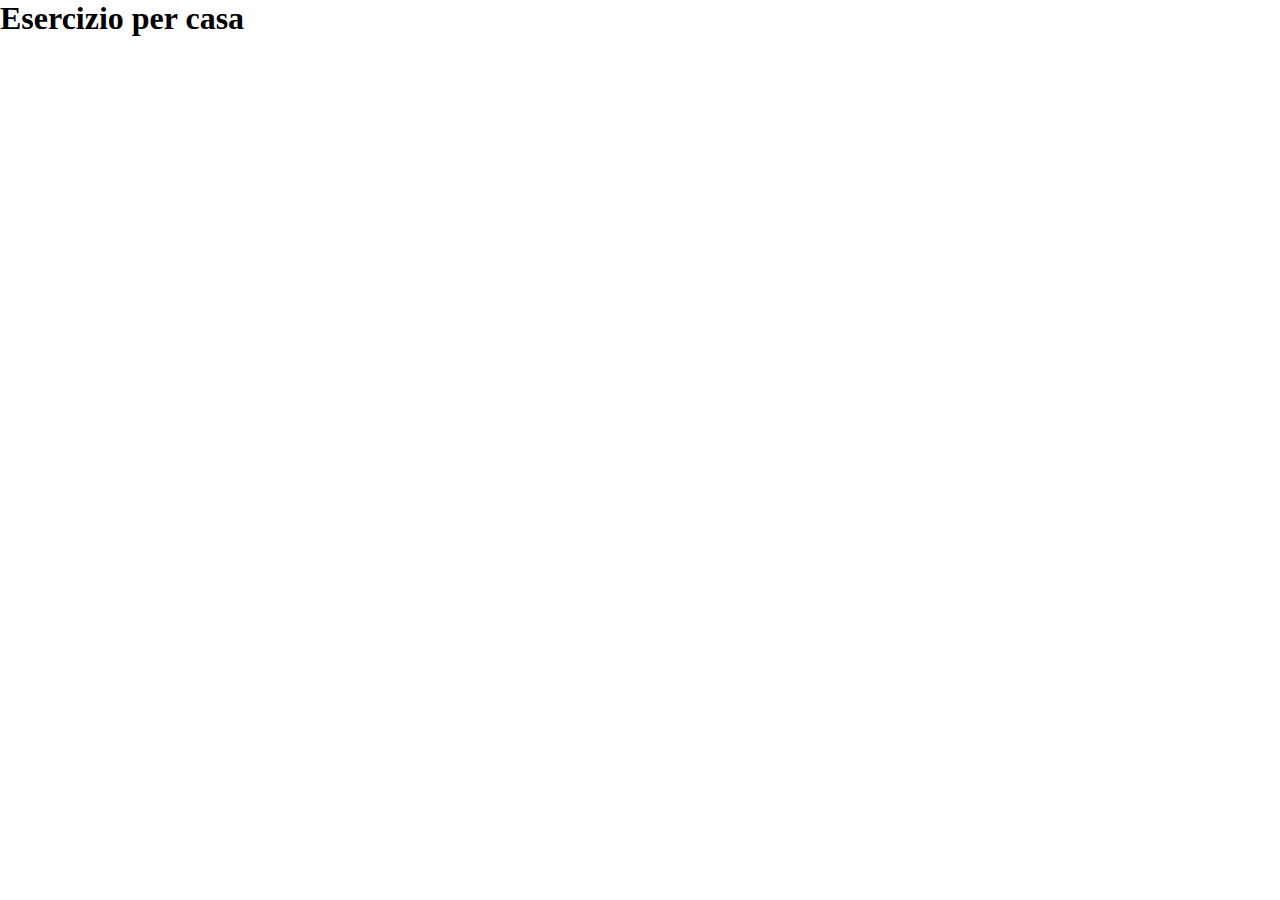
==== index.html @ 3b82d274 "aggiunto strttura di base e html" ====
<!DOCTYPE html>
<html lang="en">
<head>
    <meta charset="UTF-8">
    <meta http-equiv="X-UA-Compatible" content="IE=edge">
    <meta name="viewport" content="width=device-width, initial-scale=1.0">
    <title>12bool</title>
    <link rel="stylesheet" href="css/css/12bool.css">
    <link rel="stylesheet" href="css/css/style.css">
</head>
<body>
    <header>
        <h1>Esercizio per casa</h1>
    </header>
    <main>
    <div class="container">
        <div class="row">
            <div class="col-1"></div>
        </div>
    </div>
</main>
<footer></footer>
</body>
</html>
---- css/css/style.css ----
/* RESET */
*{
    box-sizing: border-box;
    margin: 0;
    padding: 0;
}
/* CONTAINER */
.container{
    max-width: 73.125rem;
    margin-left: auto;
    margin-right: auto;
}
.row{
    display: flex;
    flex-wrap: wrap;
}
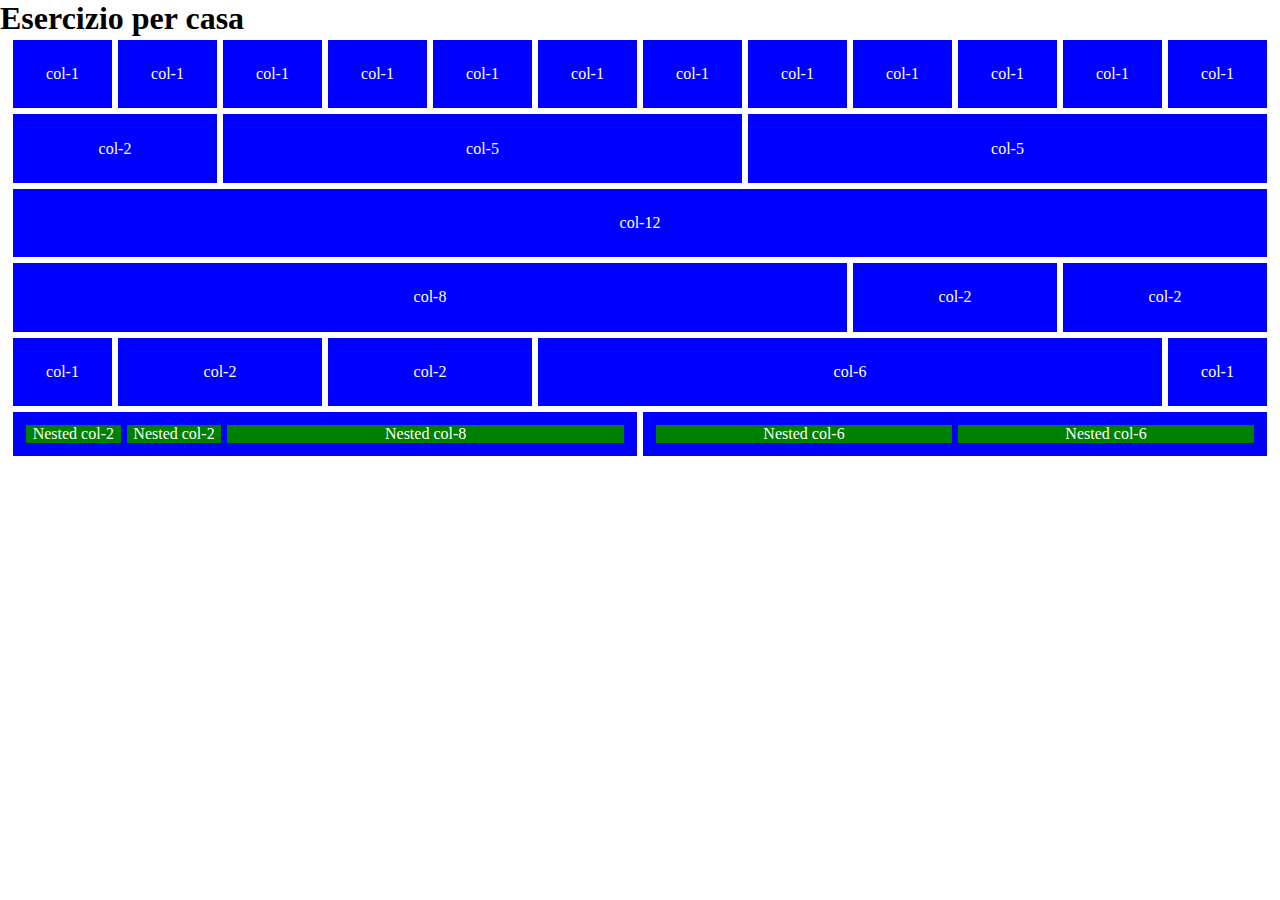
==== commit 57ca74aa: "aggiunto sezione 1" ====
--- a/index.html
+++ b/index.html
@@ -9,16 +9,62 @@
     <link rel="stylesheet" href="css/css/style.css">
 </head>
 <body>
+    <!-- HEADER -->
     <header>
         <h1>Esercizio per casa</h1>
     </header>
-    <main>
+    <!-- /HEADER -->
+    <!-- SECTION-1 -->
+    <section class="section-1">
     <div class="container">
         <div class="row">
-            <div class="col-1"></div>
+            <div class="col col-1">col-1</div>
+            <div class="col col-1">col-1</div>
+            <div class="col col-1">col-1</div>
+            <div class="col col-1">col-1</div>
+            <div class="col col-1">col-1</div>
+            <div class="col col-1">col-1</div>
+            <div class="col col-1">col-1</div>
+            <div class="col col-1">col-1</div>
+            <div class="col col-1">col-1</div>
+            <div class="col col-1">col-1</div>
+            <div class="col col-1">col-1</div>
+            <div class="col col-1">col-1</div>
+        </div>
+        <div class="row">
+            <div class="col col-2">col-2</div>
+            <div class="col col-5">col-5</div>
+            <div class="col col-5">col-5</div>
+        </div>
+        <div class="row">
+            <div class="col col-12">col-12</div>
+        </div>
+        <div class="row">
+            <div class="col col-8">col-8</div>
+            <div class="col col-2">col-2</div>
+            <div class="col col-2">col-2</div>
+        </div>
+        <div class="row">
+            <div class="col col-1">col-1</div>
+            <div class="col col-2">col-2</div>
+            <div class="col col-2">col-2</div>
+            <div class="col col-6">col-6</div>
+            <div class="col col-1">col-1</div>
+        </div>
+        <div class="row">
+            <div class="col col-6 p-10 flex">
+                <div class="col-inside col-2">Nested col-2</div>
+                <div class="col-inside col-2">Nested col-2</div>
+                <div class="col-inside col-8">Nested col-8</div>
+            </div>
+            <div class="col col-6 p-10 flex">
+                <div class="col-inside col-6">Nested col-6</div>
+                <div class="col-inside col-6">Nested col-6</div>
+            </div>
         </div>
     </div>
-</main>
+</section>
+<!-- SECTION-1 -->
 <footer></footer>
 </body>
 </html>--- a/css/css/12bool.css
+++ b/css/css/12bool.css
@@ -0,0 +1,48 @@
+/* COL */
+.col{
+    background-color: blue;
+    color: #fff;
+    border: #fff solid;
+    padding: 2%;
+    text-align: center;
+}
+.col-inside{
+    background-color: green;
+    border: blue solid ;
+}
+.col-1{
+    width: calc(100% /12 );
+}
+.col-2{
+    width: calc(100% /12 *2);
+}
+.col-3{
+    width: calc(100% /12 *3);
+}
+.col-4{
+    width: calc(100% /12 *4);
+}
+.col-5{
+    width: calc(100% /12 *5);
+}
+.col-6{
+    width: calc(100% /12 *6);
+}
+.col-7{
+    width: calc(100% /12 *7);
+}
+.col-8{
+    width: calc(100% /12 *8);
+}
+.col-9{
+    width: calc(100% /12 *9);
+}
+.col-10{
+    width: calc(100% /12 *10);
+}
+.col-11{
+    width: calc(100% /12 *11);
+}
+.col-12{
+    width: calc(100% /12 *12);
+}
--- a/css/css/style.css
+++ b/css/css/style.css
@@ -6,11 +6,18 @@
 }
 /* CONTAINER */
 .container{
-    max-width: 73.125rem;
+    max-width: 1260px;
     margin-left: auto;
     margin-right: auto;
 }
 .row{
     display: flex;
     flex-wrap: wrap;
+    width: 100%;
 }
+.p-10{
+    padding: 10px;
+}
+.flex{
+    display: flex;
+}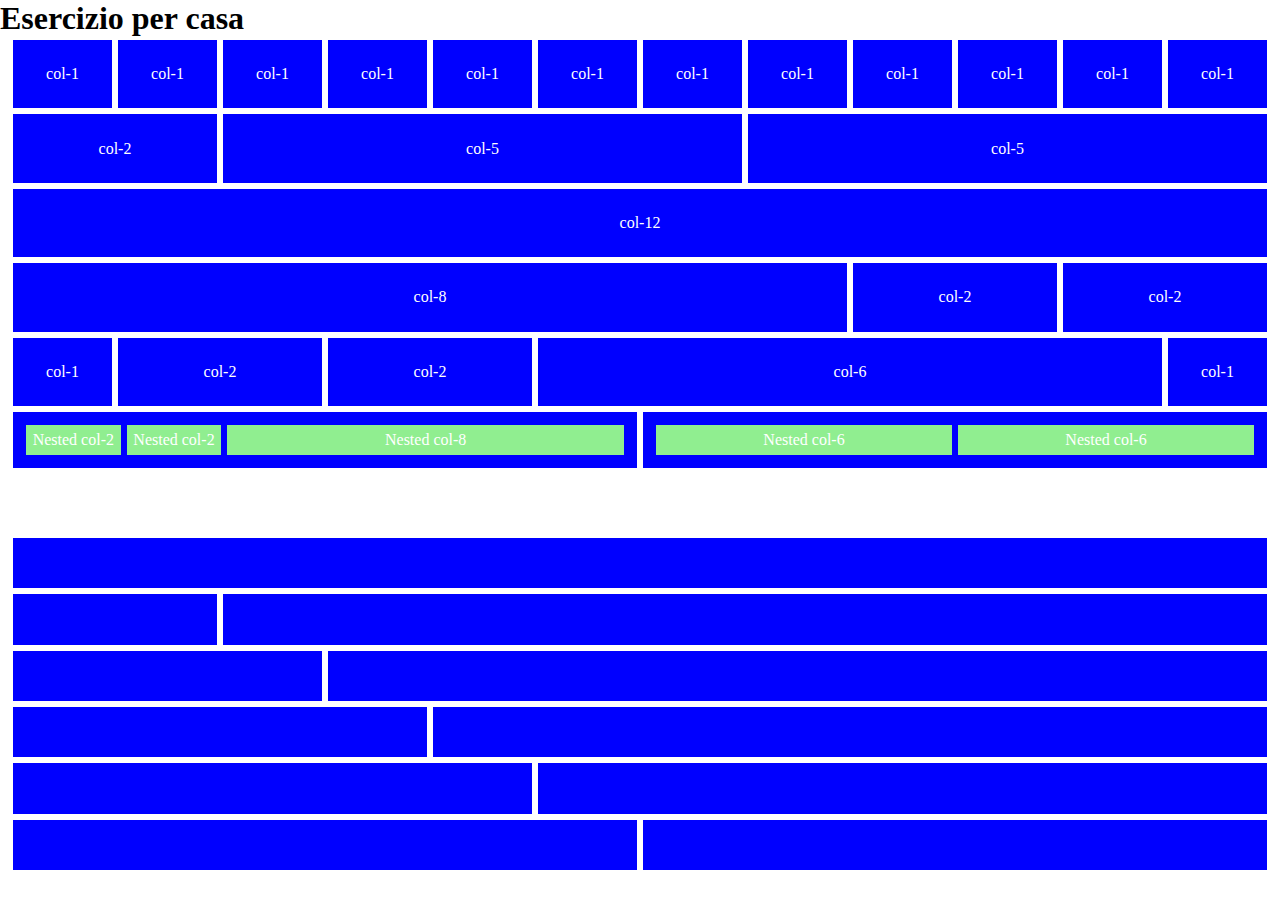
==== commit 1949641b: "aggiunto section-2" ====
--- a/index.html
+++ b/index.html
@@ -64,7 +64,35 @@
         </div>
     </div>
 </section>
-<!-- SECTION-1 -->
+<!-- /SECTION-1 -->
+<!-- SECTION-2 -->
+<section class="section-2">
+    <div class="container">
+        <div class="row">
+            <div class="col col-12"></div>
+        </div>
+        <div class="row">
+            <div class="col col-2"></div>
+            <div class="col col-10"></div>
+        </div>
+        <div class="row">
+            <div class="col col-3"></div>
+            <div class="col col-9"></div>
+        </div>
+        <div class="row">
+            <div class="col col-4"></div>
+            <div class="col col-8"></div>
+        </div>
+        <div class="row">
+            <div class="col col-5"></div>
+            <div class="col col-7"></div>
+        </div>
+        <div class="row">
+            <div class="col col-6"></div>
+            <div class="col col-6"></div>
+        </div>
+    </div>
+</section>
 <footer></footer>
 </body>
 </html>--- a/css/css/12bool.css
+++ b/css/css/12bool.css
@@ -7,8 +7,9 @@
     text-align: center;
 }
 .col-inside{
-    background-color: green;
+    background-color: lightgreen;
     border: blue solid ;
+    padding: 1%;
 }
 .col-1{
     width: calc(100% /12 );
--- a/css/css/style.css
+++ b/css/css/style.css
@@ -18,6 +18,11 @@
 .p-10{
     padding: 10px;
 }
+/* FLEX */
 .flex{
     display: flex;
+}
+/* SECTION */
+.section-2{
+    padding-top:5%
 }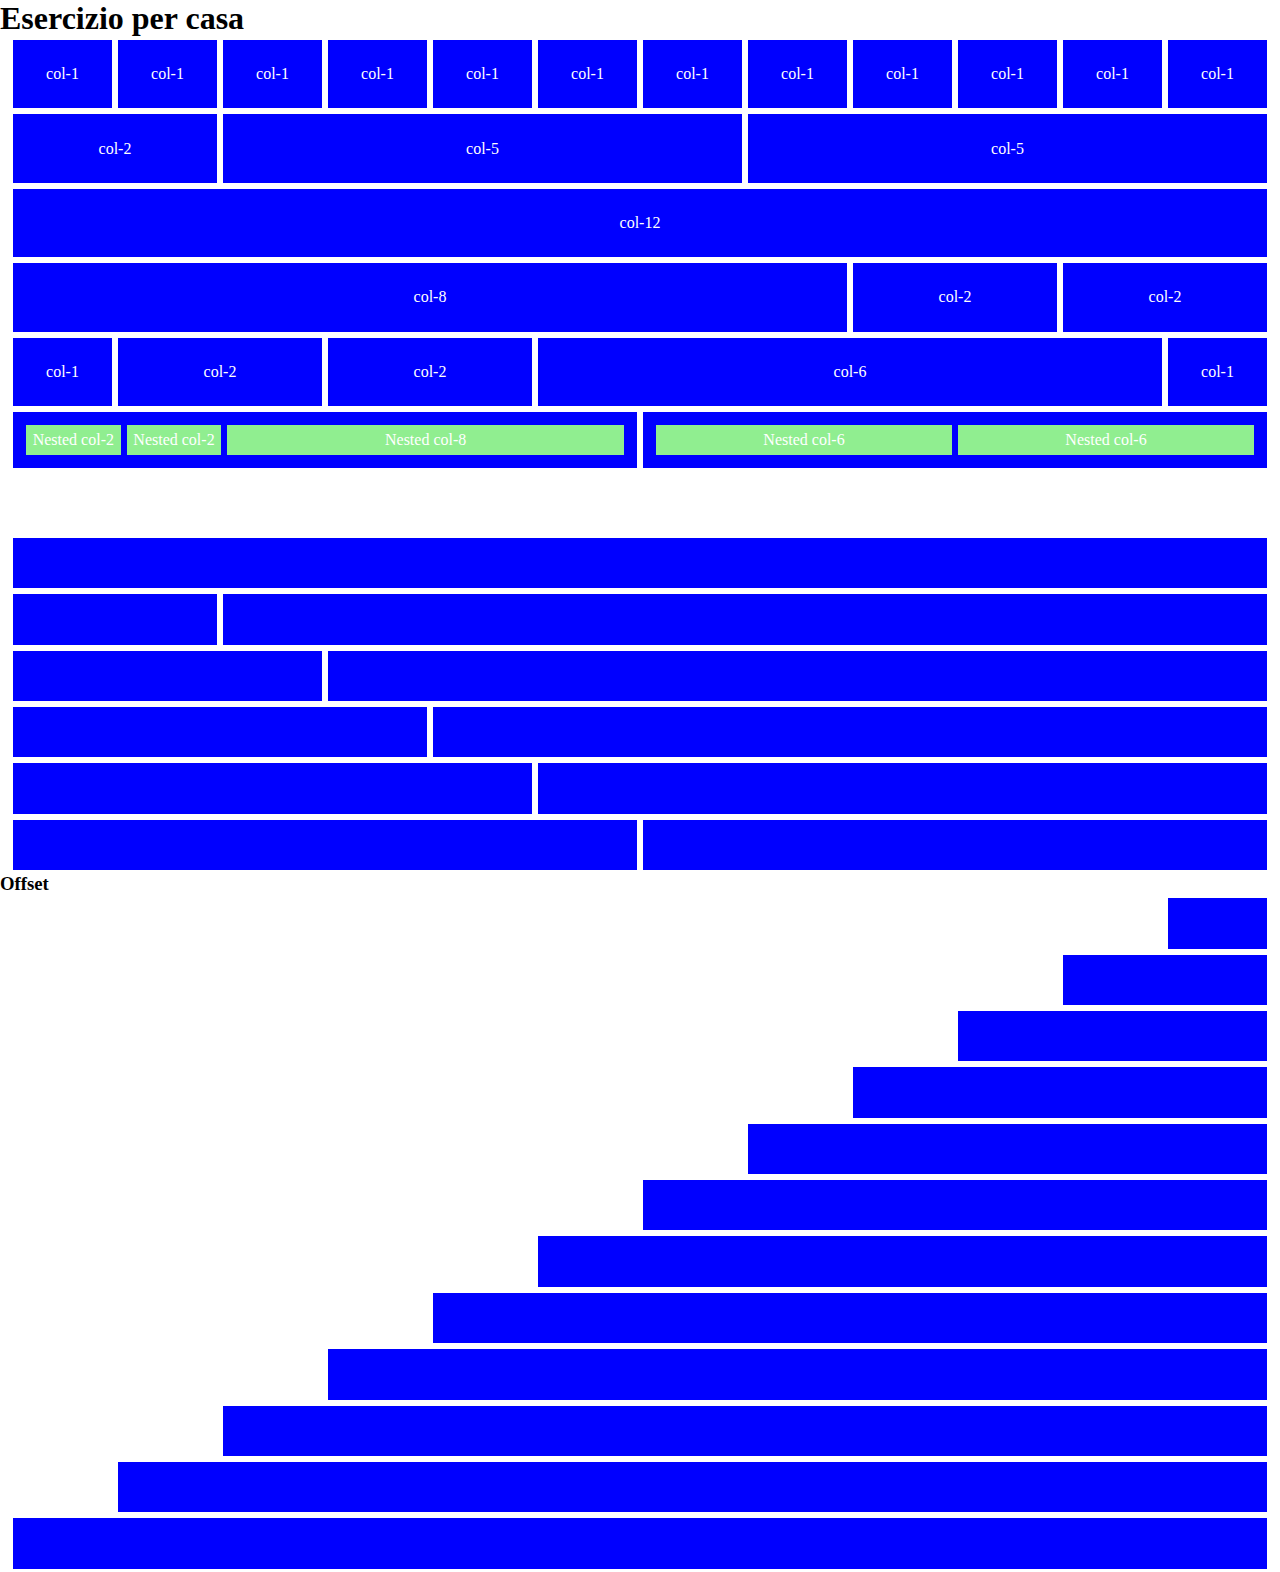
==== commit 228031a6: "aggiunto section-3" ====
--- a/index.html
+++ b/index.html
@@ -16,83 +16,134 @@
     <!-- /HEADER -->
     <!-- SECTION-1 -->
     <section class="section-1">
-    <div class="container">
-        <div class="row">
-            <div class="col col-1">col-1</div>
-            <div class="col col-1">col-1</div>
-            <div class="col col-1">col-1</div>
-            <div class="col col-1">col-1</div>
-            <div class="col col-1">col-1</div>
-            <div class="col col-1">col-1</div>
-            <div class="col col-1">col-1</div>
-            <div class="col col-1">col-1</div>
-            <div class="col col-1">col-1</div>
-            <div class="col col-1">col-1</div>
-            <div class="col col-1">col-1</div>
-            <div class="col col-1">col-1</div>
-        </div>
-        <div class="row">
-            <div class="col col-2">col-2</div>
-            <div class="col col-5">col-5</div>
-            <div class="col col-5">col-5</div>
-        </div>
-        <div class="row">
-            <div class="col col-12">col-12</div>
-        </div>
-        <div class="row">
-            <div class="col col-8">col-8</div>
-            <div class="col col-2">col-2</div>
-            <div class="col col-2">col-2</div>
-        </div>
-        <div class="row">
-            <div class="col col-1">col-1</div>
-            <div class="col col-2">col-2</div>
-            <div class="col col-2">col-2</div>
-            <div class="col col-6">col-6</div>
-            <div class="col col-1">col-1</div>
-        </div>
-        <div class="row">
-            <div class="col col-6 p-10 flex">
-                <div class="col-inside col-2">Nested col-2</div>
-                <div class="col-inside col-2">Nested col-2</div>
-                <div class="col-inside col-8">Nested col-8</div>
-            </div>
-            <div class="col col-6 p-10 flex">
-                <div class="col-inside col-6">Nested col-6</div>
-                <div class="col-inside col-6">Nested col-6</div>
-            </div>
-        </div>
-    </div>
-</section>
-<!-- /SECTION-1 -->
-<!-- SECTION-2 -->
-<section class="section-2">
-    <div class="container">
-        <div class="row">
-            <div class="col col-12"></div>
-        </div>
-        <div class="row">
-            <div class="col col-2"></div>
-            <div class="col col-10"></div>
-        </div>
-        <div class="row">
-            <div class="col col-3"></div>
-            <div class="col col-9"></div>
-        </div>
-        <div class="row">
-            <div class="col col-4"></div>
-            <div class="col col-8"></div>
-        </div>
-        <div class="row">
-            <div class="col col-5"></div>
-            <div class="col col-7"></div>
-        </div>
-        <div class="row">
-            <div class="col col-6"></div>
-            <div class="col col-6"></div>
-        </div>
-    </div>
-</section>
-<footer></footer>
+        <div class="container">
+          <div class="row">
+               <div class="col col-1">col-1</div>
+               <div class="col col-1">col-1</div>
+               <div class="col col-1">col-1</div>
+               <div class="col col-1">col-1</div>
+               <div class="col col-1">col-1</div>
+               <div class="col col-1">col-1</div>
+               <div class="col col-1">col-1</div>
+               <div class="col col-1">col-1</div>
+               <div class="col col-1">col-1</div>
+               <div class="col col-1">col-1</div>
+               <div class="col col-1">col-1</div>
+               <div class="col col-1">col-1</div>
+          </div>
+          <div class="row">
+              <div class="col col-2">col-2</div>
+              <div class="col col-5">col-5</div>
+              <div class="col col-5">col-5</div>
+          </div>
+          <div class="row">
+              <div class="col col-12">col-12</div>
+          </div>
+          <div class="row">
+              <div class="col col-8">col-8</div>
+              <div class="col col-2">col-2</div>
+              <div class="col col-2">col-2</div>
+          </div>
+          <div class="row">
+              <div class="col col-1">col-1</div>
+              <div class="col col-2">col-2</div>
+              <div class="col col-2">col-2</div>
+              <div class="col col-6">col-6</div>
+              <div class="col col-1">col-1</div>
+          </div>
+          <div class="row">
+               <div class="col col-6 p-10 flex">
+                  <div class="col-inside col-2">Nested col-2</div>
+                  <div class="col-inside col-2">Nested col-2</div>
+                  <div class="col-inside col-8">Nested col-8</div>
+              </div>
+              <div class="col col-6 p-10 flex">
+                  <div class="col-inside col-6">Nested col-6</div>
+                  <div class="col-inside col-6">Nested col-6</div>
+              </div>
+          </div>
+      </div>
+  </section>
+  <!-- /SECTION-1 -->
+  <!-- SECTION-2 -->
+  <section class="section-2">
+       <div class="container">
+           <div class="row">
+              <div class="col col-12"></div>
+          </div>
+          <div class="row">
+              <div class="col col-2"></div>
+              <div class="col col-10"></div>
+          </div>
+          <div class="row">
+              <div class="col col-3"></div>
+              <div class="col col-9"></div>
+          </div>
+          <div class="row">
+              <div class="col col-4"></div>
+              <div class="col col-8"></div>
+          </div>
+          <div class="row">
+              <div class="col col-5"></div>
+              <div class="col col-7"></div>
+          </div>
+          <div class="row">
+              <div class="col col-6"></div>
+              <div class="col col-6"></div>
+          </div>
+     </div>
+   </section>
+   <section class="section-3">
+      <h3>Offset</h3>
+      <div class="container">
+          <div class="row">
+              <div class="col-offset-11"></div>
+              <div class="col col-1"></div>
+          </div>
+          <div class="row">
+              <div class="col-offset-10"></div>
+              <div class="col col-2"></div>
+          </div>
+          <div class="row">
+              <div class="col-offset-9"></div>
+              <div class="col col-3"></div>
+          </div>
+          <div class="row">
+              <div class="col-offset-8"></div>
+              <div class="col col-4"></div>
+          </div>
+          <div class="row">
+             <div class="col-offset-7"></div>
+             <div class="col col-5"></div>
+          </div>
+          <div class="row">
+              <div class="col-offset-6"></div>
+              <div class="col col-6"></div>
+          </div>
+          <div class="row">
+              <div class="col-offset-5"></div>
+              <div class="col col-7"></div>
+          </div>
+          <div class="row">
+              <div class="col-offset-4"></div>
+              <div class="col col-8"></div>
+          </div>
+          <div class="row">
+              <div class="col-offset-3"></div>
+              <div class="col col-9"></div>
+          </div>
+          <div class="row">
+              <div class="col-offset-2"></div>
+              <div class="col col-10"></div>
+          </div>
+          <div class="row">
+              <div class="col-offset-1"></div>
+              <div class="col col-11"></div>
+          </div>
+          <div class="row">
+              <div class="col col-12"></div>
+          </div>
+      </div>
+   </section>
 </body>
 </html>--- a/css/css/12bool.css
+++ b/css/css/12bool.css
@@ -47,3 +47,40 @@
 .col-12{
     width: calc(100% /12 *12);
 }
+/*OFFSET */
+.col-offset-1{
+    margin-left: calc(100% /12 );
+}
+.col-offset-2{
+    margin-left: calc(100% /12 *2);
+}
+.col-offset-3{
+    margin-left: calc(100% /12 *3);
+}
+.col-offset-4{
+    margin-left: calc(100% /12 *4);
+}
+.col-offset-5{
+    margin-left: calc(100% /12 *5);
+}
+.col-offset-6{
+    margin-left: calc(100% /12 *6);
+}
+.col-offset-7{
+    margin-left: calc(100% /12 *7);
+}
+.col-offset-8{
+    margin-left: calc(100% /12 *8);
+}
+.col-offset-9{
+    margin-left: calc(100% /12 *9);
+}
+.col-offset-10{
+    margin-left: calc(100% /12 *10);
+}
+.col-offset-11{
+    margin-left: calc(100% /12 *11);
+}
+.col-offset-12{
+    margin-left: calc(100% /12 *12);
+}